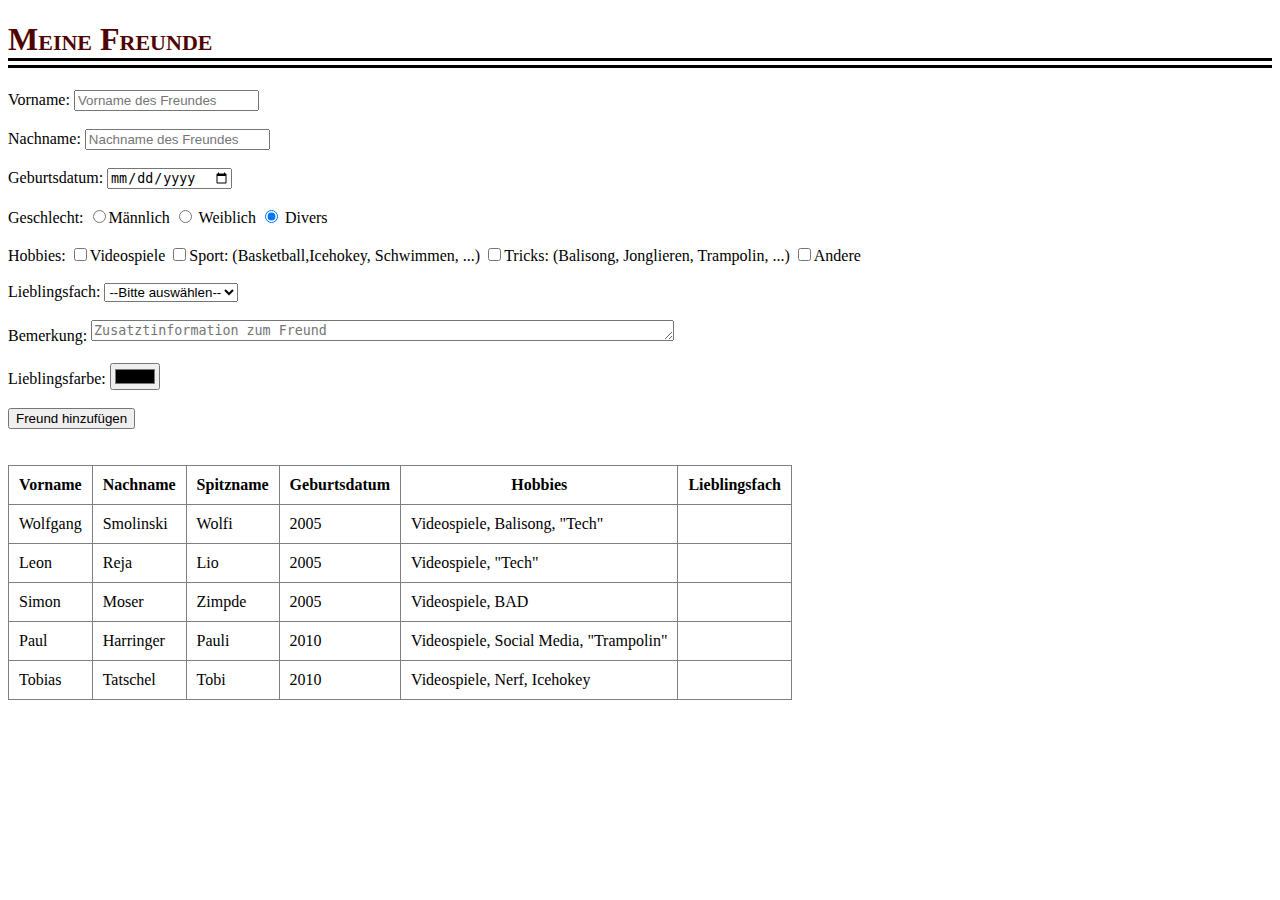
==== Freundestabelle2.html @ 6fc34359 "Add files via upload" ====
<!DOCTYPE html>
<html lang="de">
    <head>
        <title>Freundestabelle</title>
        <link rel="stylesheet" href="style1.css" />
    </head>
    <body>
        <h1>Meine Freunde</h1>
        <form>
            <label>
                Vorname:
                <input type="text" name="firstName" placeholder="Vorname des Freundes">
            </label>
        <br>
        <br>
            <label>
                Nachname:
                <input type="text" name="lastName" placeholder="Nachname des Freundes">
            </label>
        <br>
        <br>
            <label>
                Geburtsdatum:
                <input type="date" name="birthday">
            </label>
        <br>
        <br>
            <label>
                Geschlecht:
            </label>
                <label><input type="radio" name="gender" value="Männlich">Männlich </label>  
                <label><input type="radio" name="gender" value="Männlich"> Weiblich</label>
                <label><input type="radio" checked name="gender" value="Männlich"> Divers</label>
        <br>
        <br>  
            <label>
                Hobbies:
            </label>
                <label><input type="checkbox" name="hobbies">Videospiele</label>
                <label><input type="checkbox" name="hobbies">Sport: (Basketball,Icehokey, Schwimmen, ...)</label>
                <label><input type="checkbox" name="hobbies">Tricks: (Balisong, Jonglieren, Trampolin, ...)</label>
                <label><input type="checkbox" name="hobbies">Andere</label>
        <br>
        <br>
            <label>
                Lieblingsfach:
            </label>
                <select><option>--Bitte auswählen--</option><option>SWP</option><option>Mathe</option><option>Deutsch</option><option>Englisch</option>
                <option>Sport</option><option>Physik</option><option>Chemie</option><option>MT</option><option>INFI</option>
                <option>Biologie</option><option>Geographie</option><option>GZ/KU</option></select>
        <br>
        <br>
            <label>
                Bemerkung:
                <textarea name="Info" cols="70" rows="1" placeholder="Zusatztinformation zum Freund"></textarea>
            </label>
        <br>
        <br>
            <label>
                Lieblingsfarbe:
                <input type="color">
            </label>
        <br>
        <br>
            <label>
                <input type="submit" value="Freund hinzufügen">
            </label>
        <br>
        <br>
        <br>
        </form>

        <table>
            <thead> <!--Kopfzeilenbereich-->
                <tr> <!--TAbellenzeile-->
                    <th>Vorname</th>
                    <th>Nachname</th>
                    <th>Spitzname</th>
                    <th>Geburtsdatum</th>
                    <th>Hobbies</th>
                    <th>Lieblingsfach</th>
                </tr>

                <tr> 
                    <td>Wolfgang</td> <!--Datenspalte-->
                    <td>Smolinski</td>
                    <td>Wolfi</td>
                    <td>2005</td>
                    <td>Videospiele, Balisong, "Tech"</td>
                    <td></td>
                </tr>

                <tr> 
                    <td>Leon</td> <!--Datenspalte-->
                    <td>Reja</td>
                    <td>Lio</td>
                    <td>2005</td>
                    <td>Videospiele, "Tech"</td>
                    <td></td>
                </tr>
            
                <tr> 
                    <td>Simon</td> <!--Datenspalte-->
                    <td>Moser</td>
                    <td>Zimpde</td>
                    <td>2005</td>
                    <td>Videospiele, BAD</td>
                    <td></td>
                </tr>

                <tr> 
                    <td>Paul</td> <!--Datenspalte-->
                    <td>Harringer</td>
                    <td>Pauli</td>
                    <td>2010</td>
                    <td>Videospiele, Social Media, "Trampolin"</td>
                    <td></td>
                </tr>

                <tr> 
                    <td>Tobias</td> <!--Datenspalte-->
                    <td>Tatschel</td>
                    <td>Tobi</td>
                    <td>2010</td>
                    <td>Videospiele, Nerf, Icehokey</td>
                    <td></td>
                </tr>

            </thead>
        </table>
        
        <script>
            let form = document.querySelector("form")
            form.onsubmit = event =>
            {
                // alert("Formular wird abgesendet")
                event.preventDefault()
        
                try
                {
                    let getInput = name =>
                    {
                        let element = document.querySelector(`[name=${name}]`)
                        if (!element)
                        {
                            throw `Kein Eingabefeld mit dem Namen '${name}' gefunden.`
                        }
                        return element
                    }
                    let getInputs = name =>
                    {
                        let elements = Array.from(document.querySelectorAll(`[name=${name}]`))
                        if (!elements.length)
                        {
                            throw `Kein Eingabefeld mit dem Namen '${name}' gefunden.`
                        }
                        return elements
                    }
                    let getInputValue = name => getInput(name).value
                    let getRadioButtonValue = name =>
                    {
                        let checkedElements = getInputs(name).filter(e => e.checked)
                        if (!checkedElements.length)
                        {
                            throw `Für Eingabefeld '${name}' muss es eine Auswahl geben (Standardauswahl mit Attribut 'checked' festlegen).`
                        }
                        return checkedElements[0].value
                    }
                    let getCheckboxValues = name => getInputs(name).filter(e => e.checked).map(e => e.value)
                    let getComboboxValue = name =>
                    {
                        let element = getInput(name).querySelector("option:not(:first-of-type):checked")
                        return element ? element.value : ""
                    }
        
                    let firstName = getInputValue("firstName")
                    let lastName = getInputValue("lastName")
                    let birthday = getInputValue("birthday")
                    let gender = getRadioButtonValue("gender")
                    let hobbies = getCheckboxValues("hobbies")
                    let favoriteSchoolSubject = getComboboxValue("favoriteSchoolSubject")
                    let info = getInputValue("info")
                    let favoriteColor = getInputValue("favoriteColor")
        
                    if (!firstName || !lastName)
                    {
                        alert("Vorname und Nachname bitte ausfüllen.")
                        return
                    }
        
                    console.log(`Adding friend: FirstName = ${firstName}, LastName = ${lastName}, Birthday = ${birthday}, Gender = ${gender}, Hobbies = ${hobbies.join(", ")}, Favorite school subject = ${favoriteSchoolSubject}, Info = ${info}, FavoriteColor = ${favoriteColor}`)
        
                    let tableBody = document.querySelector("table tbody")
                    let row = document.createElement("tr")
                    
                    let addCell = text =>
                    {
                        let cell = document.createElement("td")
                        cell.innerText = text
                        return row.appendChild(cell)
                    }
        
                    addCell(firstName)
                    addCell(lastName)
                    addCell(birthday || "N/A")
                    addCell(gender)
                    addCell(hobbies.join(", ") || "-")
                    addCell(favoriteSchoolSubject || "-")
                    addCell(info || "-")
                    let favoriteColorCell = addCell("")
                    favoriteColorCell.style.background = favoriteColor
        
                    tableBody.appendChild(row)
                    
                    form.reset()
                }
                catch (e)
                {
                    alert(`FEHLER: ${e}`)
                }
            }
        </script>
        </body>
</html>
---- style1.css ----
h1 {
    border-bottom: 10px double black;
    
    font-family: fantasy;

    font-variant: small-caps;
    
    color: rgb(80, 3, 3);

}

table {
    border-collapse: collapse;

}
th, td {
    border:1px solid grey;
    padding: 10px; 
}
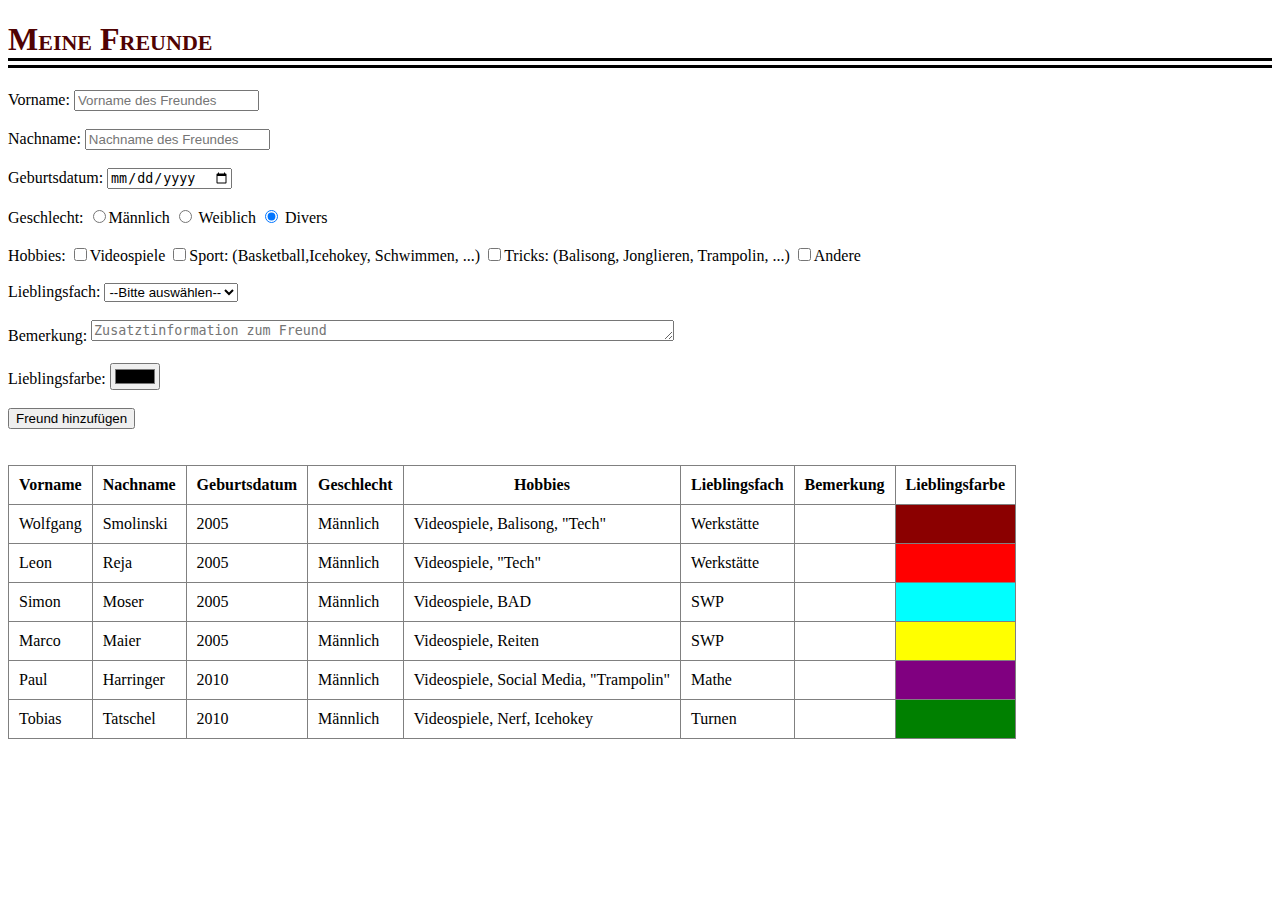
==== commit d10d87e0: "Add files via upload" ====
--- a/Freundestabelle2.html
+++ b/Freundestabelle2.html
@@ -36,34 +36,36 @@
             <label>
                 Hobbies:
             </label>
-                <label><input type="checkbox" name="hobbies">Videospiele</label>
-                <label><input type="checkbox" name="hobbies">Sport: (Basketball,Icehokey, Schwimmen, ...)</label>
-                <label><input type="checkbox" name="hobbies">Tricks: (Balisong, Jonglieren, Trampolin, ...)</label>
-                <label><input type="checkbox" name="hobbies">Andere</label>
+                <label><input type="checkbox" name="hobbies" value ="Videospiele">Videospiele</label>
+                <label><input type="checkbox" name="hobbies" value="Sport: (Basketball,Icehokey, Schwimmen, ...)">Sport: (Basketball,Icehokey, Schwimmen, ...)</label>
+                <label><input type="checkbox" name="hobbies" value="Tricks: (Balisong, Jonglieren, Trampolin, ...)">Tricks: (Balisong, Jonglieren, Trampolin, ...)</label>
+                <label><input type="checkbox" name="hobbies" value="Andere">Andere</label>
         <br>
         <br>
             <label>
                 Lieblingsfach:
-            </label>
-                <select><option>--Bitte auswählen--</option><option>SWP</option><option>Mathe</option><option>Deutsch</option><option>Englisch</option>
+            
+                <select name="favoriteSchoolSubject"><option>--Bitte auswählen--</option><option>SWP</option><option>Mathe</option><option>Deutsch</option><option>Englisch</option>
                 <option>Sport</option><option>Physik</option><option>Chemie</option><option>MT</option><option>INFI</option>
                 <option>Biologie</option><option>Geographie</option><option>GZ/KU</option></select>
+            </label>
         <br>
         <br>
             <label>
                 Bemerkung:
-                <textarea name="Info" cols="70" rows="1" placeholder="Zusatztinformation zum Freund"></textarea>
-            </label>
+                <textarea name="info" cols="70" rows="1" placeholder="Zusatztinformation zum Freund"></textarea>
+            </label>
+
         <br>
         <br>
             <label>
                 Lieblingsfarbe:
-                <input type="color">
-            </label>
-        <br>
-        <br>
-            <label>
-                <input type="submit" value="Freund hinzufügen">
+                <input name="favoriteColor" type="color">
+            </label>
+        <br>
+        <br>
+            <label>
+                <input type="submit" value="Freund hinzufügen"> 
             </label>
         <br>
         <br>
@@ -75,58 +77,85 @@
                 <tr> <!--TAbellenzeile-->
                     <th>Vorname</th>
                     <th>Nachname</th>
-                    <th>Spitzname</th>
                     <th>Geburtsdatum</th>
+                    <th>Geschlecht</th>
                     <th>Hobbies</th>
                     <th>Lieblingsfach</th>
-                </tr>
-
+                    <th>Bemerkung</th>
+                    <th>Lieblingsfarbe</th>
+                </tr>
+            </thead>
+
+            <tbody>
                 <tr> 
                     <td>Wolfgang</td> <!--Datenspalte-->
                     <td>Smolinski</td>
-                    <td>Wolfi</td>
-                    <td>2005</td>
+                    <td>2005</td>
+                    <td>Männlich</td>
                     <td>Videospiele, Balisong, "Tech"</td>
-                    <td></td>
+                    <td>Werkstätte</td>
+                    <td></td>
+                    <td style="background-color: darkred;">
                 </tr>
 
                 <tr> 
                     <td>Leon</td> <!--Datenspalte-->
                     <td>Reja</td>
-                    <td>Lio</td>
-                    <td>2005</td>
+                    <td>2005</td>
+                    <td>Männlich</td>
                     <td>Videospiele, "Tech"</td>
-                    <td></td>
+                    <td>Werkstätte</td>
+                    <td></td>
+                    <td style="background-color: red;">
                 </tr>
             
                 <tr> 
                     <td>Simon</td> <!--Datenspalte-->
                     <td>Moser</td>
-                    <td>Zimpde</td>
-                    <td>2005</td>
+                    <td>2005</td>
+                    <td>Männlich</td>
                     <td>Videospiele, BAD</td>
-                    <td></td>
+                    <td>SWP</td>
+                    <td></td>
+                    <td style="background-color: aqua;">
+                </tr>
+
+                <tr>
+                    <td>Marco</td>
+                    <td>Maier</td>
+                    <td>2005</td>
+                    <td>Männlich</td>
+                    <td>Videospiele, Reiten</td>
+                    <td>SWP</td>
+                    <td></td>
+                    <td style="background-color: yellow;">
+                    
                 </tr>
 
                 <tr> 
                     <td>Paul</td> <!--Datenspalte-->
                     <td>Harringer</td>
-                    <td>Pauli</td>
                     <td>2010</td>
+                    <td>Männlich</td>
                     <td>Videospiele, Social Media, "Trampolin"</td>
-                    <td></td>
+                    <td>Mathe</td>
+                    <td></td>
+                    <td style="background-color: purple;">
+                    
                 </tr>
 
                 <tr> 
                     <td>Tobias</td> <!--Datenspalte-->
                     <td>Tatschel</td>
-                    <td>Tobi</td>
                     <td>2010</td>
+                    <td>Männlich</td>
                     <td>Videospiele, Nerf, Icehokey</td>
-                    <td></td>
-                </tr>
-
-            </thead>
+                    <td>Turnen</td>
+                    <td></td>
+                    <td style="background-color: green;">
+                </tr>
+        </tbody>
+
         </table>
         
         <script>
